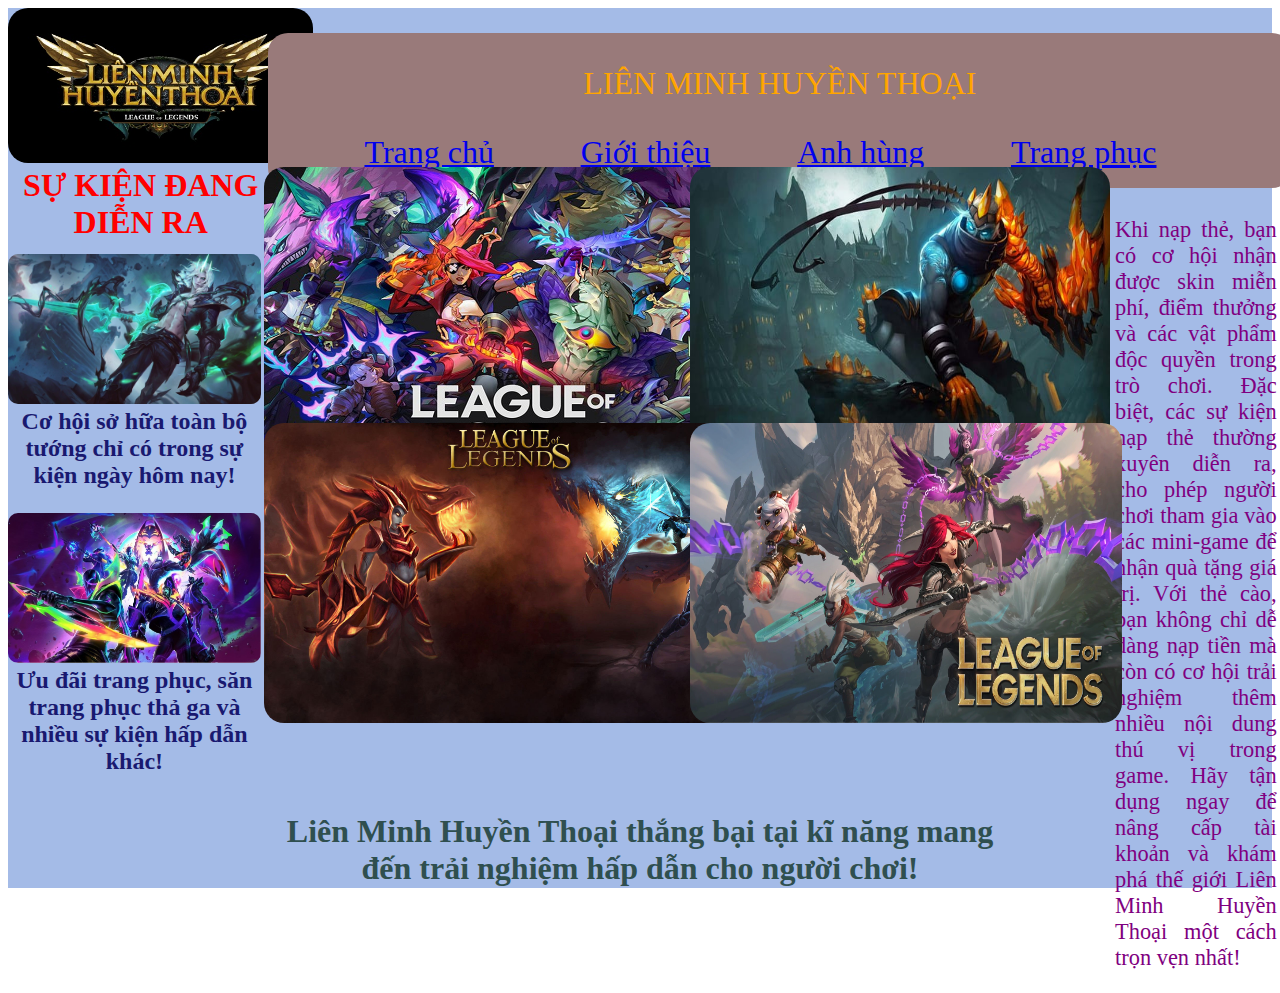
==== index.html @ 3a5ee7fa "upload" ====
<!DOCTYPE html>
<html lang="en">
<head>
    <meta charset="UTF-8">
    <meta name="viewport" content="width=device-width, initial-scale=1.0">
    <title>League Of Legends</title>
</head>
<body>
    <!-- <Script src="./main.js"></Script> -->
     <link rel="stylesheet" href="./dh.css">
     <meta name="viewport" content="width=device-width, initial-scale=1.0">
     <div>
    <header> 
        <div>
            <img src="./image/0704_logoLMHTFinal.jpg" alt="" width= "305" height="155" class="logo">
        </div>   
        <div class="dau">
            <p>LIÊN MINH HUYỀN THOẠI</p>
            <ul>
                <li><a href="http://127.0.0.1:5500/Trangchu/trangchu.html">Trang chủ</a></li>
                <li><a href="dau1">Giới thiệu</a></li>
                <li><a href="dau1">Anh hùng</a></li>
                <li><a href="dau1">Trang phục</a></li>
                <li><a href="dau1">Sự kiện</a></li>
            </ul>
        </div>
        <div class="anh">
            <img src="./image/2023_11_23_638363376251687023_cau-hinh-toi-thieu-choi-lien-minh-huyen-thoai.jpg" alt="" width= "111%" height="300" class="logo">
        </div>
        <div class="anh1">
            <img src="./image/anh-dep-lol-cho-may-tinh_030637773.jpg" alt="" width= "91%" height="300" class="logo">
            <p class="vb2">Khi nạp thẻ, bạn có cơ hội nhận được skin miễn phí, điểm thưởng và các vật phẩm độc quyền trong trò chơi.
            Đặc biệt, các sự kiện nạp thẻ thường xuyên diễn ra, cho phép người chơi tham gia vào các mini-game để nhận quà tặng giá trị.
            Với thẻ cào, bạn không chỉ dễ dàng nạp tiền mà còn có cơ hội trải nghiệm thêm nhiều nội dung thú vị trong game. Hãy tận dụng
            ngay để nâng cấp tài khoản và khám phá thế giới Liên Minh Huyền Thoại một cách trọn vẹn nhất!</p>
        </div>
        <div class="anh3">
            <img src="./image/thumnail-mod-skin.jpg" alt="" width= "93.5%" height="300" class="logo">
        </div>
        <div class="anh2">
            <img src="./image/lol2-1692422783297148423145.webp" alt="" width= "93.5%" height="300" class="logo">
        </div>
        <div>
            <h1 class="vb1">SỰ KIỆN ĐANG DIỄN RA</h1>
            <img src="./image/photo-1-16101566746921503510064.webp" alt="" class="anh4">
            <p class="vb">Cơ hội sở hữa toàn bộ tướng chỉ có trong sự kiện ngày hôm nay!</p>
            <img src="./image/Screenshot_23.jpg" alt="" class="anh5">
            <p class="vb">Ưu đãi trang phục, săn trang phục thả ga và nhiều sự kiện hấp dẫn khác!</p>
        </div>
            <H1 class="vb3">Liên Minh Huyền Thoại thắng bại tại kĩ năng mang đến trải nghiệm hấp dẫn cho người chơi!</H1>
    </header>
</div>
</body>
</html>
---- dh.css ----
.dau{
    text-align: center;
    display: block;
    background-color: rgb(153, 122, 122);
    font-size:2rem;
    margin-left: 20.3%;
    width: 80%;
    color:orange;
    max-width: 80%;
    margin-top: -10.5%;
    position: absolute;
    height: 155px;
    border-radius:20px;
}
/* .dau1{
    
} */
.logo{
    border-radius:20px;
}
.dau li {
    display: inline-block;
    margin-right: 8%;
    color:  #FF5733;
    font-size: 2rem;
}
.anh{
    display: block;
    position: absolute;
    margin-left: 20%;
    margin-right: 10%;
}
.anh1{
    display: block;
    position: absolute;
    margin-left: 53.3%;
    margin-right: 10%;
}
.anh3{
    display: block;
    margin-top: 20%;
    position: absolute;
    margin-left: 20%;
    margin-right: 10%;
}
.anh2{
    display: block;
    margin-top:20%;
    position: absolute;
    margin-left: 53.3%;
    margin-right: 10%;
}
.anh4{
    width:20%;
    height: 150px;
    border-radius: 10px;
    margin-top: 1%;
}
.anh5{
    width:20%;
    height: 150px;
    border-radius: 10px;
    margin-top: 0%;
}
.vb{
    font-size: 1.5rem;
    width: 20%;
    text-align: center;
    color: midnightblue;
    margin-top: 0%;
    font-weight: bold;
}
.vb1{
    width: 21%;
    text-align: center;
    margin: 0%;
    color: red;
}
.vb2{
    margin-top: -55%;
    margin-left: 92%;
    width: 35%;
    text-align: justify;
    color: purple;
    font-size: 1.4rem;
}
.vb3{
    text-align: center;
    width: 60%;
    margin-left: 20%;
    margin-top: 3%;
}
header{
    background-color: rgb(164, 187, 231);
    height: 880px;
    color: darkslategray;
}
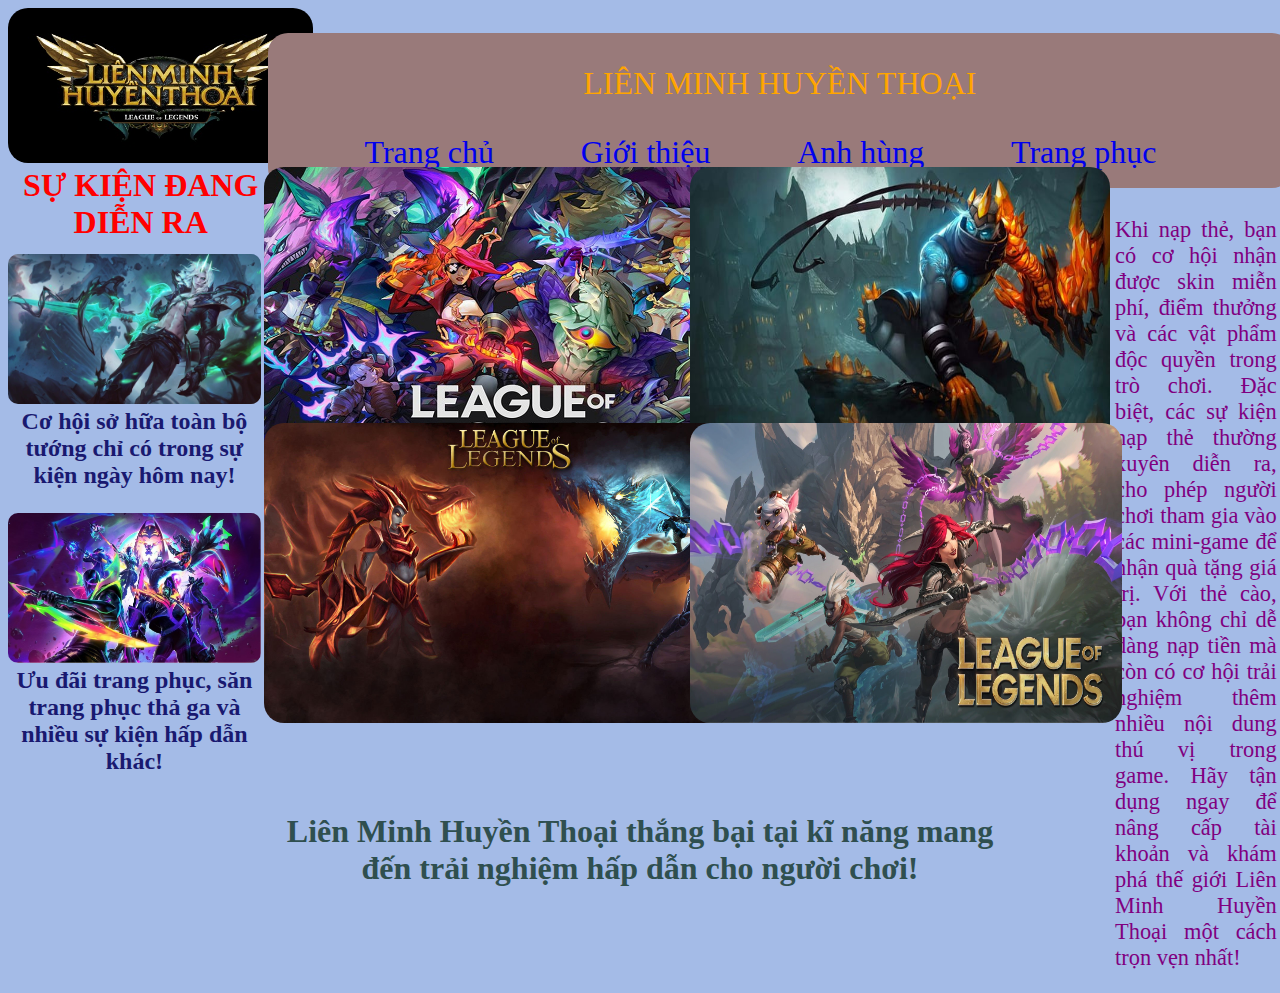
==== commit df5ccafa: "upload" ====
--- a/index.html
+++ b/index.html
@@ -17,11 +17,11 @@
         <div class="dau">
             <p>LIÊN MINH HUYỀN THOẠI</p>
             <ul>
-                <li><a href="http://127.0.0.1:5500/Trangchu/trangchu.html">Trang chủ</a></li>
-                <li><a href="dau1">Giới thiệu</a></li>
-                <li><a href="dau1">Anh hùng</a></li>
-                <li><a href="dau1">Trang phục</a></li>
-                <li><a href="dau1">Sự kiện</a></li>
+                <li><a href="https://trungnhat21.github.io/League-Of-Legends/trangchu.html" class="xoa">Trang chủ</a></li>
+                <li><a href="dau1" class="xoa">Giới thiệu</a></li>
+                <li><a href="https://trungnhat21.github.io/League-Of-Legends/anhhung.html" class="xoa">Anh hùng</a></li>
+                <li><a href="dau1" class="xoa">Trang phục</a></li>
+                <li><a href="dau1" class="xoa">Sự kiện</a></li>
             </ul>
         </div>
         <div class="anh">
--- a/dh.css
+++ b/dh.css
@@ -94,4 +94,117 @@
     background-color: rgb(164, 187, 231);
     height: 880px;
     color: darkslategray;
+}
+body {
+    background-color: rgb(164, 187, 231);
+}
+.xoa{
+    text-decoration: none;
+}
+@media (max-width: 415px) {
+    .dau{
+        text-align: center;
+        display: block;
+        background-color: rgb(153, 122, 122);
+        font-size:1rem;
+        margin-left: 20.5%;
+        width: 80%;
+        color:orange;
+        max-width: 80%;
+        margin-top: -25.5%;
+        position: absolute; 
+        height: 100px;
+        border-radius:20px;
+    }
+    .logo{
+        border-radius:20px;
+        width: 21%;
+        height: 100px;
+    }
+    .dau li {
+        color:  #FF5733;
+        font-size: 0.5rem;
+        text-align: center;
+        margin-right: 16%;
+    }
+    .anh{
+        display: block;
+        position: absolute;
+        margin-left: 20%;
+        margin-right: 10%;
+        width: 180%;
+    }
+    .anh1{
+        display: block;
+        position: absolute;
+        margin-left: 58.3%;
+        width: 180%;
+    }
+    .anh3{
+        display: block;
+        margin-top: 25%;
+        position: absolute;
+        margin-left: 20%;
+        width: 180%;
+    }
+    .anh2{
+        display: block;
+        margin-top:25%;
+        position: absolute;
+        margin-left: 58.3%;
+        margin-right: 10%;
+        width: 180%;
+    }
+    .vb1{
+        width: 21%;
+        text-align: center;
+        margin: 0%;
+        color: red;
+        font-size: 0.5rem;
+    }
+    .anh4{
+        width:20%;
+        height: 150px;
+        border-radius: 10px;
+        margin-top: 1%;
+        height: 60px;
+    }
+    .vb{
+        font-size: 0.4rem;
+        width: 20%;
+        text-align: center;
+        color: midnightblue;
+        margin-top: -1%;
+        font-weight: bold;
+    }
+    .anh5{
+        width:20%;
+        height: 60px;
+        border-radius: 10px;
+        margin-top: 2%;
+    }
+    .vb3{
+        text-align: center;
+        width: 80%;
+        margin-left: 12%;
+        margin-top: 15%;
+        font-size: 1rem;
+    }
+    .vb2{
+        margin-top: 30%;
+        margin-left: 0;
+        width: 55%;
+        text-align: justify;
+        color: purple;
+        font-size: 0.82rem;
+        margin-left: -32%;
+
+    }
+    header{
+        height: 430px;
+        color: darkslategray;
+    }
+    body {
+        background-color: rgb(164, 187, 231);
+    }
 }